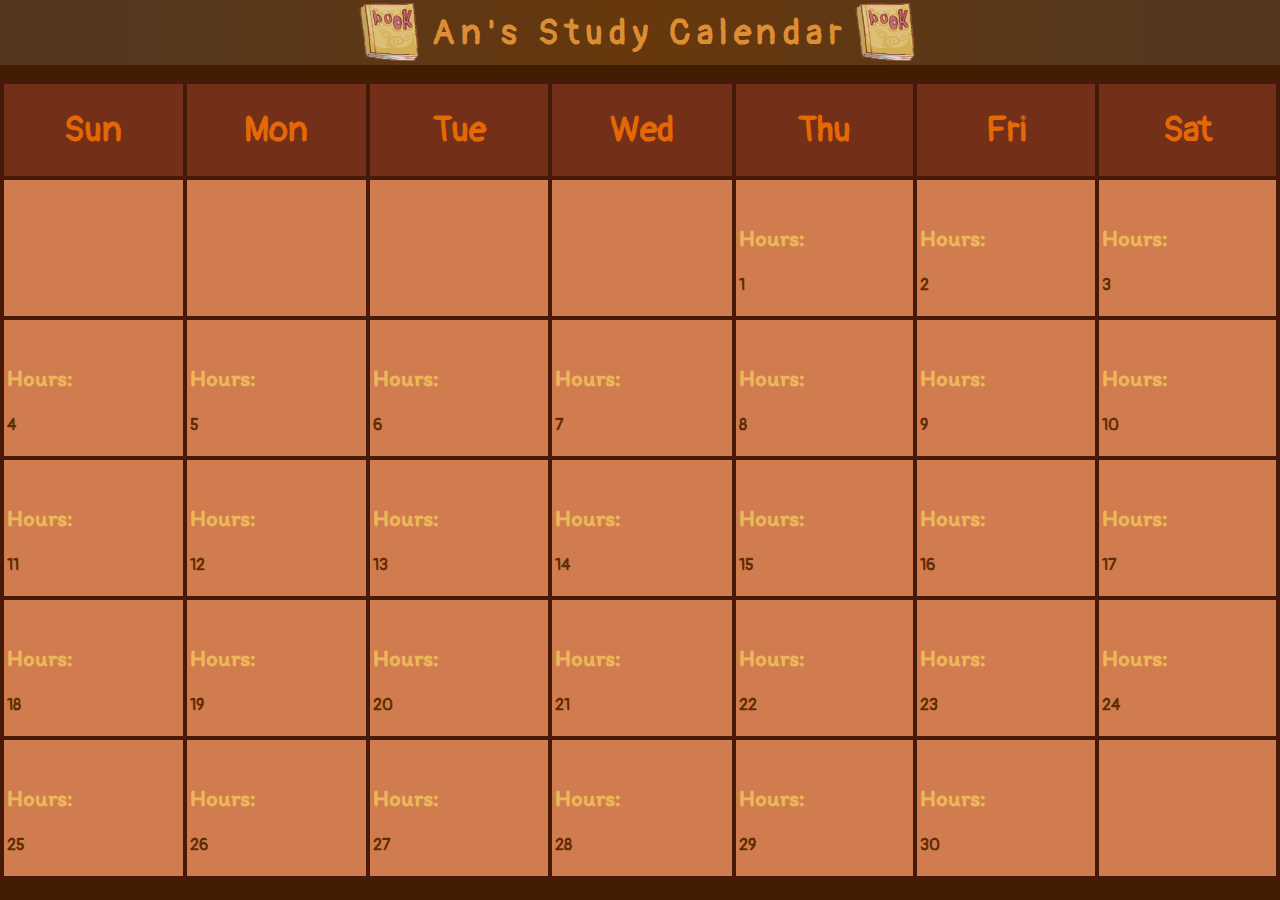
==== index.html @ 3e1cd09f "Rename calendar.html to index.html" ====
<!DOCTYPE html>

<html>
    <head>
        <link rel="preconnect" href="https://fonts.googleapis.com">
        <link rel="preconnect" href="https://fonts.gstatic.com" crossorigin>
        <link
            href="https://fonts.googleapis.com/css2?family=Pangolin&display=swap"
            rel="stylesheet">
        <link rel="preconnect" href="https://fonts.googleapis.com">
        <link rel="preconnect" href="https://fonts.gstatic.com" crossorigin>
        <link href="https://fonts.googleapis.com/css2?family=Itim&display=swap"
            rel="stylesheet">
        <meta charset="utf-8">
        <meta http-equiv="X-UA-Compatible" content="IE=edge">
        <title>An's Study Calendar</title>
        <meta name="description" content="">
        <meta name="viewport" content="width=device-width, initial-scale=1">
        <link rel="stylesheet" href="style.css">
    </head>
    <body>
        <div class="body">
            <div class="header">
                <img src="imgs/hp_ebook.png" alt="book">
                <h1>An's Study Calendar</h1>
                <img src="imgs/hp_ebook.png" alt="book">
            </div>
            <div class="calendar">
                <table align="center" cellspacing="21" cellpadding="21">
                    <thead>
                        <tr>
                            <th>Sun</th>
                            <th>Mon</th>
                            <th>Tue</th>
                            <th>Wed</th>
                            <th>Thu</th>
                            <th>Fri</th>
                            <th>Sat</th>
                        </tr>
                    </thead>

                    <tbody>
                        <tr>
                            <td></td>
                            <td></td>
                            <td></td>
                            <td></td>
                            <td><p>Hours: </p>1</td>
                            <td><p>Hours: </p>2</td>
                            <td><p>Hours: </p>3</td>
                        </tr>
                        <tr></tr>
                        <tr>
                            <td><p>Hours: </p>4</td>
                            <td><p>Hours: </p>5</td>
                            <td><p>Hours: </p>6</td>
                            <td><p>Hours: </p>7</td>
                            <td><p>Hours: </p>8</td>
                            <td><p>Hours: </p>9</td>
                            <td><p>Hours: </p>10</td>
                        </tr>
                        <tr>
                            <td><p>Hours: </p>11</td>
                            <td><p>Hours: </p>12</td>
                            <td><p>Hours: </p>13</td>
                            <td><p>Hours: </p>14</td>
                            <td><p>Hours: </p>15</td>
                            <td><p>Hours: </p>16</td>
                            <td><p>Hours: </p>17</td>
                        </tr>
                        <tr>
                            <td><p>Hours: </p>18</td>
                            <td><p>Hours: </p>19</td>
                            <td><p>Hours: </p>20</td>
                            <td><p>Hours: </p>21</td>
                            <td><p>Hours: </p>22</td>
                            <td><p>Hours: </p>23</td>
                            <td><p>Hours: </p>24</td>
                        </tr>
                        <tr>
                            <td><p>Hours: </p>25</td>
                            <td><p>Hours: </p>26</td>
                            <td><p>Hours: </p>27</td>
                            <td><p>Hours: </p>28</td>
                            <td><p>Hours: </p>29</td>
                            <td><p>Hours: </p>30</td>
                            <td></td>
                        </tr>
                        <tr>

                        </tbody>
                    </table>
        
            </div>
        </div>
    </body>
</html>
---- style.css ----
body {
    background-color: rgb(73, 29, 1);


}
.body {
    background-image: url(https://fondosmil.com/fondo/1678.jpg);
    background-repeat: no-repeat;
    background-size: cover;
    background-position: center;
    width: 100%;
    height: 100%;
    left: 0;
    top: 0;
    position:absolute;



}
.body:after {
    content: "";
    position: absolute;
    top: 0px;
    right: 0px;
    bottom: 0px;
    left: 0px;
    background-color: rgba(56, 27, 0, 0.4);
}
.header {
    top: 0;
    left: 0;

    width: 100%;
    position: absolute;
    display: flex;
    justify-content: center;
    align-items: center;
    background: rgb(84,55,30);
    background: linear-gradient(90deg, rgba(84,55,30,1) 10%, rgba(103,56,12,1) 50%, rgba(84,55,30,1) 90%);
    height: 65px;
    z-index: 10;

    
}
.header img {
    width: 80px;
    height: 90%;
    opacity: 0.8;
}

h1 {
    color: rgb(221, 142, 51);
    font-family: 'Pangolin', cursive;
    font-weight: 800;
    font-size: 35px;
    letter-spacing: 1.7mm;
}

table, th, td {
    border: 4px solid rgb(70, 26, 9);
    opacity: 100%;
    z-index: 5;
}
table {
    color: rgb(100, 45, 0);
    border-collapse: collapse;
    margin-top: 80px;
    margin-bottom: 50px;
    position: absolute;
    left: 0;
    right: 0;
    text-align: center;
}
td {
    text-align: left;
    padding-left: 3px;
    opacity: 0.9;
}
  
th,
td {
    font-weight: bold;
    font-family: 'Pangolin', cursive;
    background-color: #e08758;
    width: 150px;
    height: 50px;
    max-height: 50px;

}
th {
    font-size: 35px;
    color: rgb(228, 104, 3); 
    background-color: rgb(116, 47, 25);
}
p {
    font-size: 23px;
    font-family: 'Itim', cursive;
    color: #ffc862;
}
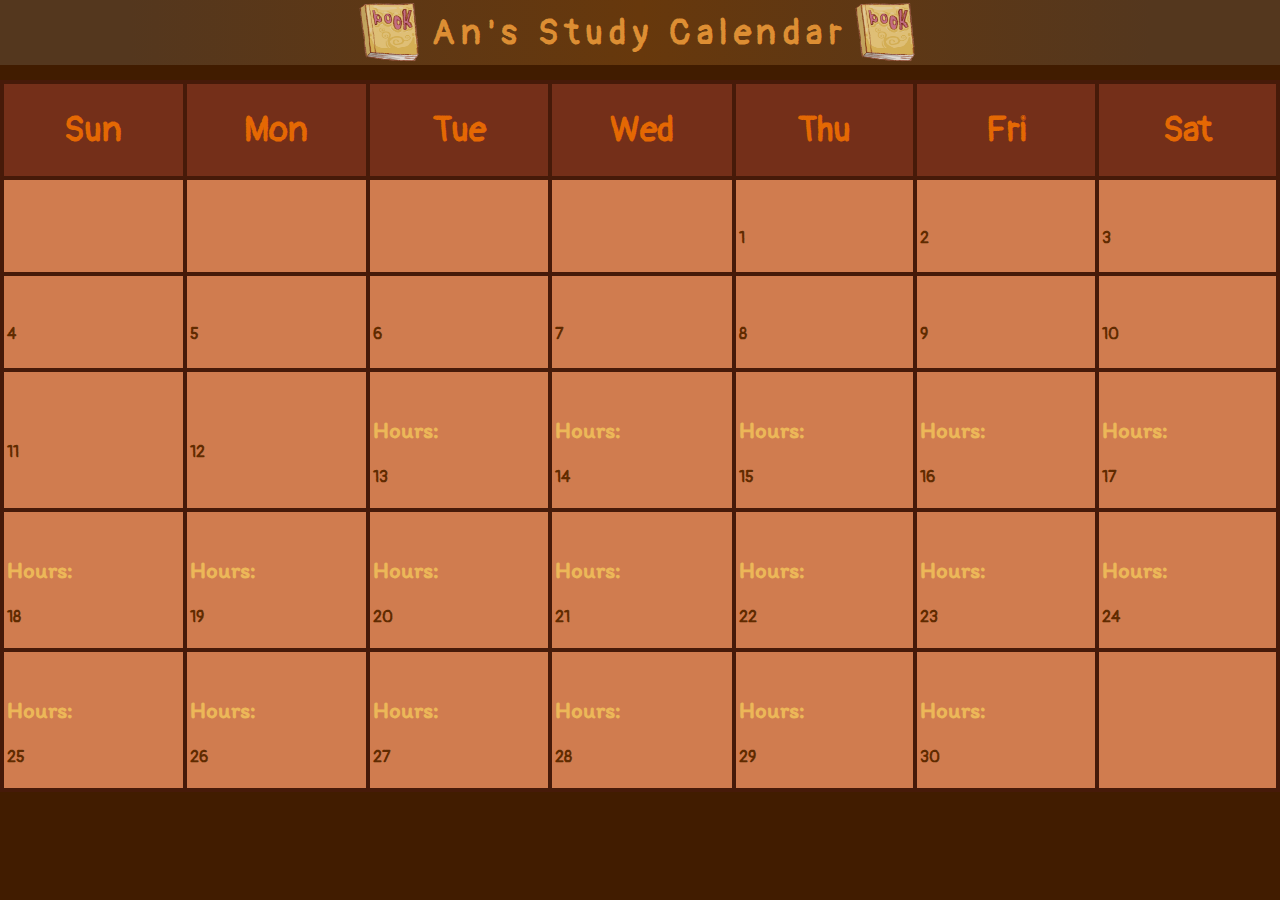
==== commit 9be4ec81: "Update index.html" ====
--- a/index.html
+++ b/index.html
@@ -45,23 +45,23 @@
                             <td></td>
                             <td></td>
                             <td></td>
-                            <td><p>Hours: </p>1</td>
-                            <td><p>Hours: </p>2</td>
-                            <td><p>Hours: </p>3</td>
+                            <td><p></p>1</td>
+                            <td><p></p>2</td>
+                            <td><p></p>3</td>
                         </tr>
                         <tr></tr>
                         <tr>
-                            <td><p>Hours: </p>4</td>
-                            <td><p>Hours: </p>5</td>
-                            <td><p>Hours: </p>6</td>
-                            <td><p>Hours: </p>7</td>
-                            <td><p>Hours: </p>8</td>
-                            <td><p>Hours: </p>9</td>
-                            <td><p>Hours: </p>10</td>
+                            <td><p></p>4</td>
+                            <td><p></p>5</td>
+                            <td><p></p>6</td>
+                            <td><p></p>7</td>
+                            <td><p></p>8</td>
+                            <td><p></p>9</td>
+                            <td><p></p>10</td>
                         </tr>
                         <tr>
-                            <td><p>Hours: </p>11</td>
-                            <td><p>Hours: </p>12</td>
+                            <td><p></p>11</td>
+                            <td><p></p>12</td>
                             <td><p>Hours: </p>13</td>
                             <td><p>Hours: </p>14</td>
                             <td><p>Hours: </p>15</td>
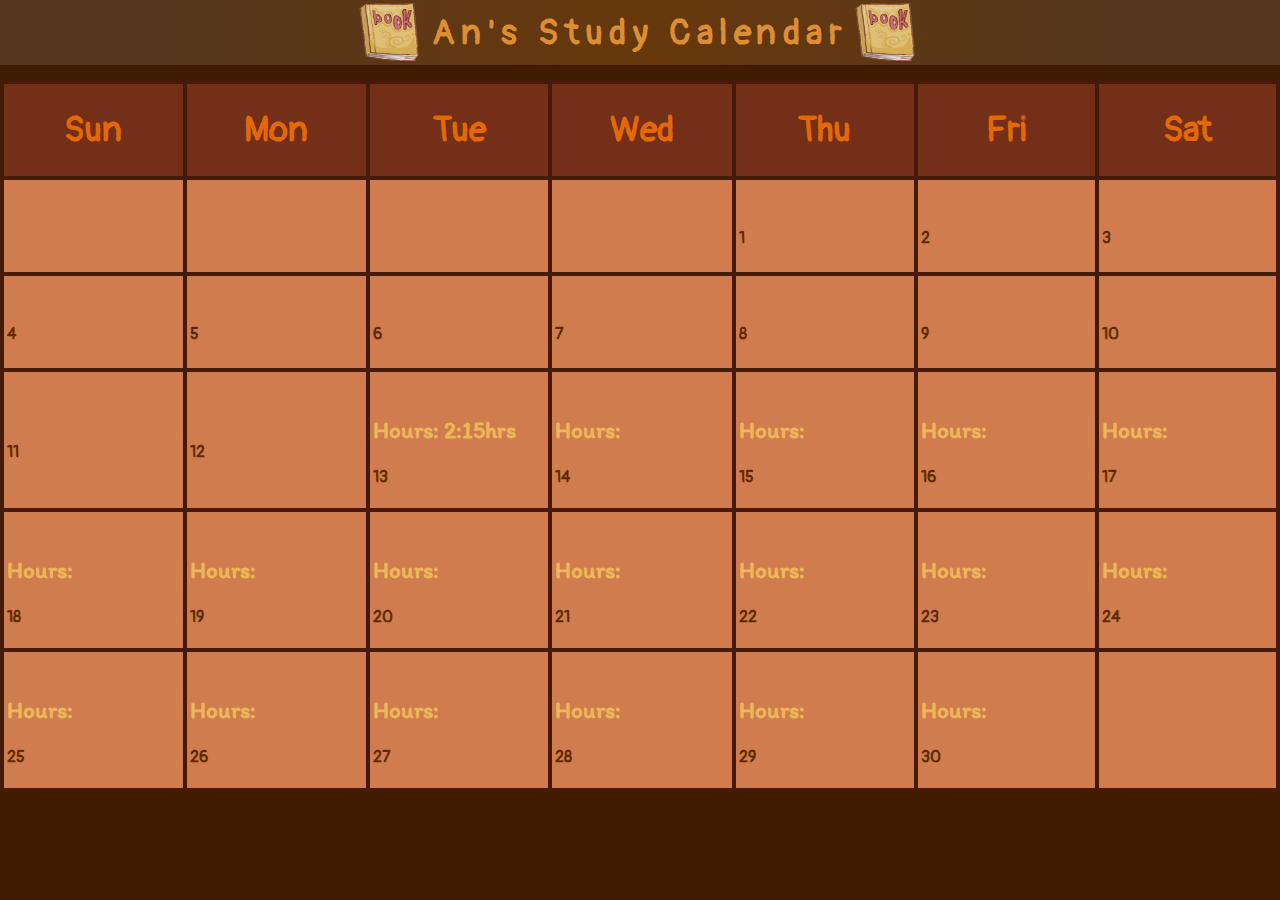
==== commit 3415ee8b: "Update index.html" ====
--- a/index.html
+++ b/index.html
@@ -62,7 +62,7 @@
                         <tr>
                             <td><p></p>11</td>
                             <td><p></p>12</td>
-                            <td><p>Hours: </p>13</td>
+                            <td><p>Hours: 2:15hrs </p>13</td>
                             <td><p>Hours: </p>14</td>
                             <td><p>Hours: </p>15</td>
                             <td><p>Hours: </p>16</td>
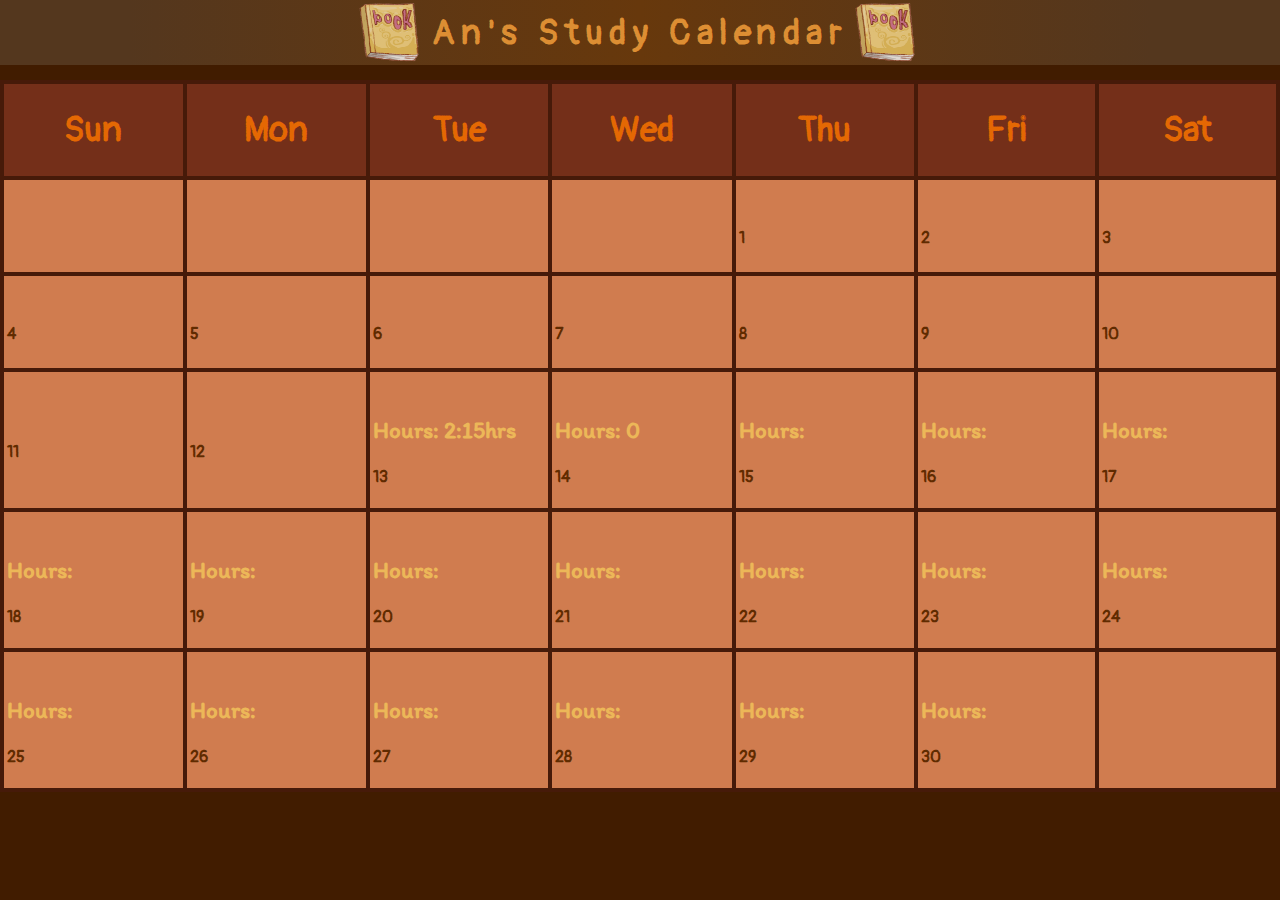
==== commit 6c760927: "Update index.html" ====
--- a/index.html
+++ b/index.html
@@ -63,7 +63,7 @@
                             <td><p></p>11</td>
                             <td><p></p>12</td>
                             <td><p>Hours: 2:15hrs </p>13</td>
-                            <td><p>Hours: </p>14</td>
+                            <td><p>Hours: 0</p>14</td>
                             <td><p>Hours: </p>15</td>
                             <td><p>Hours: </p>16</td>
                             <td><p>Hours: </p>17</td>
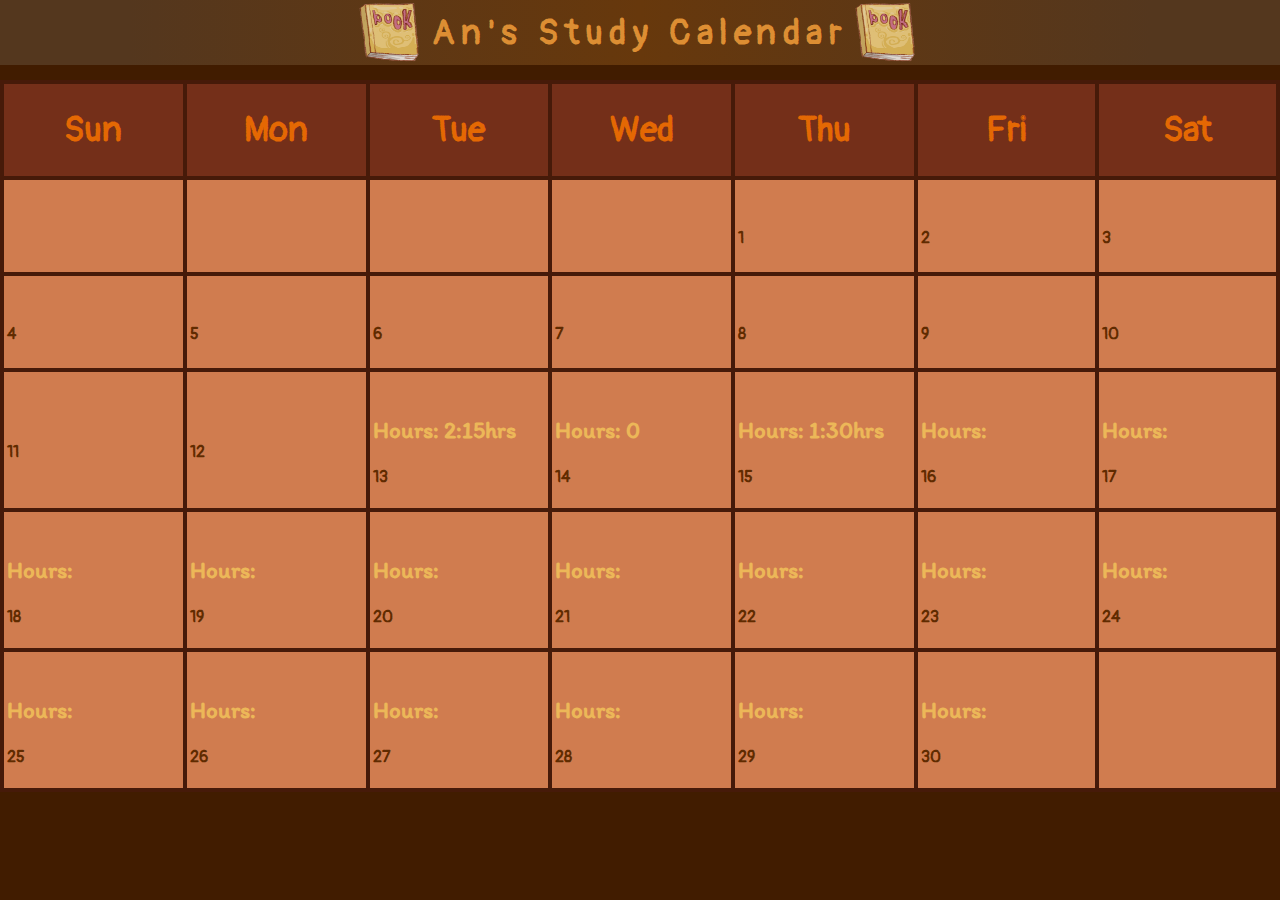
==== commit f85fbbdc: "Update index.html" ====
--- a/index.html
+++ b/index.html
@@ -64,7 +64,7 @@
                             <td><p></p>12</td>
                             <td><p>Hours: 2:15hrs </p>13</td>
                             <td><p>Hours: 0</p>14</td>
-                            <td><p>Hours: </p>15</td>
+                            <td><p>Hours: 1:30hrs </p>15</td>
                             <td><p>Hours: </p>16</td>
                             <td><p>Hours: </p>17</td>
                         </tr>
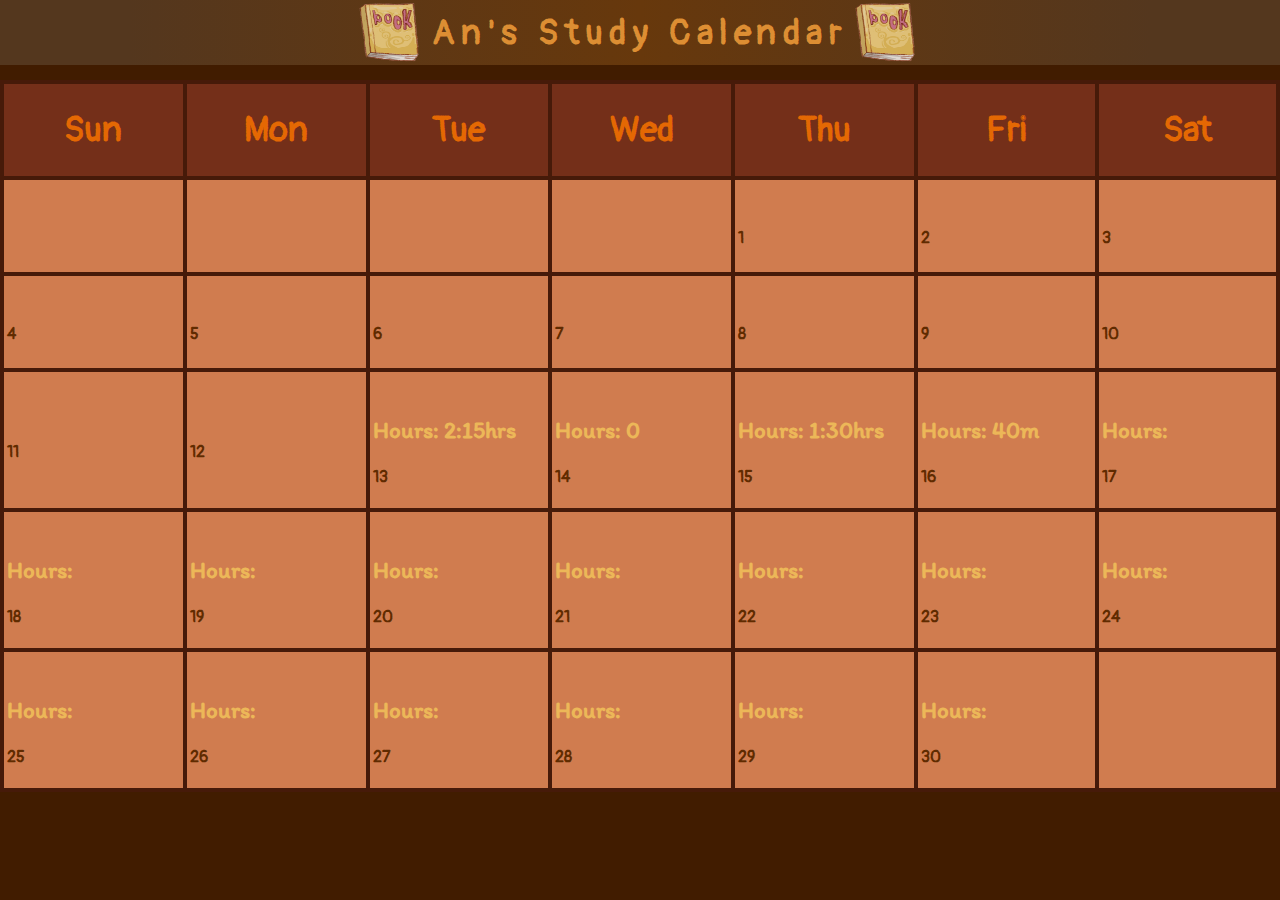
==== commit ad416a17: "Update index.html" ====
--- a/index.html
+++ b/index.html
@@ -65,7 +65,7 @@
                             <td><p>Hours: 2:15hrs </p>13</td>
                             <td><p>Hours: 0</p>14</td>
                             <td><p>Hours: 1:30hrs </p>15</td>
-                            <td><p>Hours: </p>16</td>
+                            <td><p>Hours: 40m </p>16</td>
                             <td><p>Hours: </p>17</td>
                         </tr>
                         <tr>
